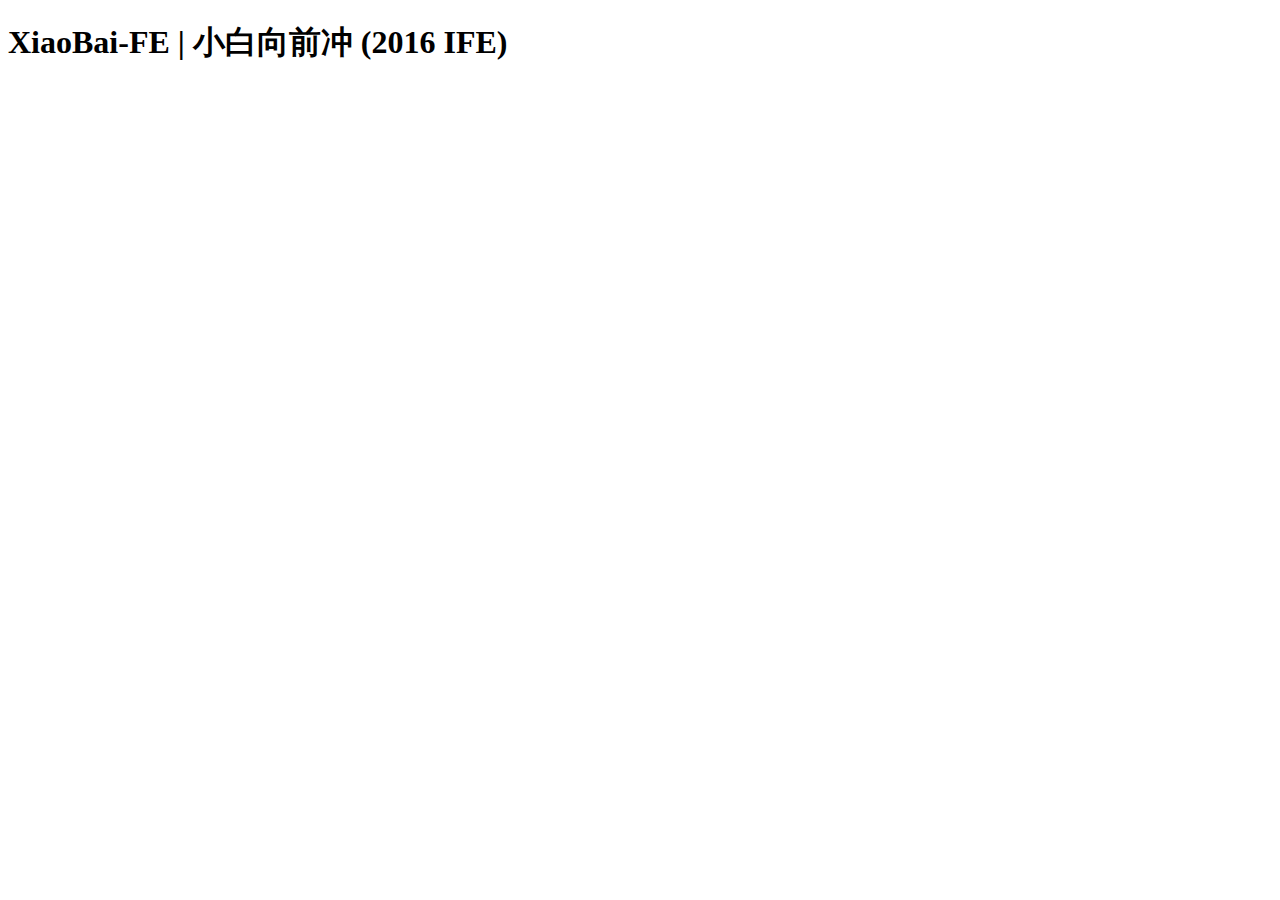
==== index.html @ 14f342e7 "小白向前冲 2016.03.14 周一 项目初始化" ====
<!doctype html>
<html>
<head>
	<meta charset="utf-8">
	<meta http-equiv=X-UA-Compatible content="IE=edge,chrome=1">
	<meta content=always name=referrer>
	<title>XiaoBai-FE | 小白向前冲 (2016 IFE)</title>
</head>

<body>

<h1>XiaoBai-FE | 小白向前冲 (2016 IFE)</h1>
</body>
</html>
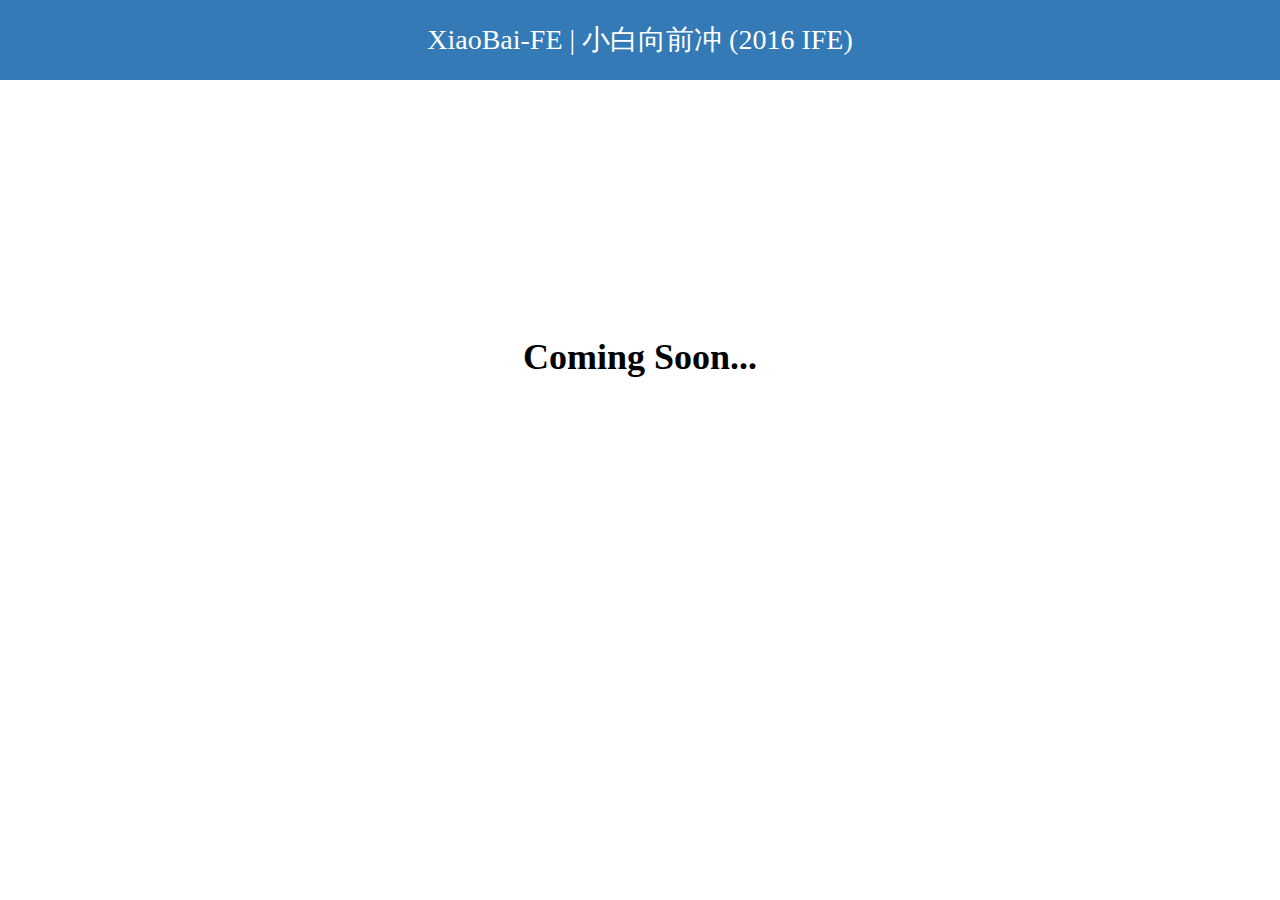
==== commit 915675ca: "添加点首页样式" ====
--- a/index.html
+++ b/index.html
@@ -5,10 +5,38 @@
 	<meta http-equiv=X-UA-Compatible content="IE=edge,chrome=1">
 	<meta content=always name=referrer>
 	<title>XiaoBai-FE | 小白向前冲 (2016 IFE)</title>
+	<style>
+		*{
+			margin: 0;
+			padding: 0;
+		}
+		header{
+			width: 100%;
+			height:80px;
+			background: #337AB7;
+			line-height: 80px;
+		}
+		.text-center{
+			text-align: center;
+		}
+		.title{
+			color: #FFFFFF;
+			font-size: 28px;
+			text-decoration: none;
+		}
+		.coming{
+			text-align: center;
+			font-size: 36px;
+			margin-top: 20%;
+		}
+	</style>
 </head>
-
 <body>
-
-<h1>XiaoBai-FE | 小白向前冲 (2016 IFE)</h1>
+<header class="text-center">
+	<a class="title" href="http://xiaobaife.github.io" target="_blank">XiaoBai-FE | 小白向前冲 (2016 IFE)</a>
+</header>
+<div class="container">
+	<h2 class="coming">Coming Soon...</h2>
+</div>
 </body>
 </html>
